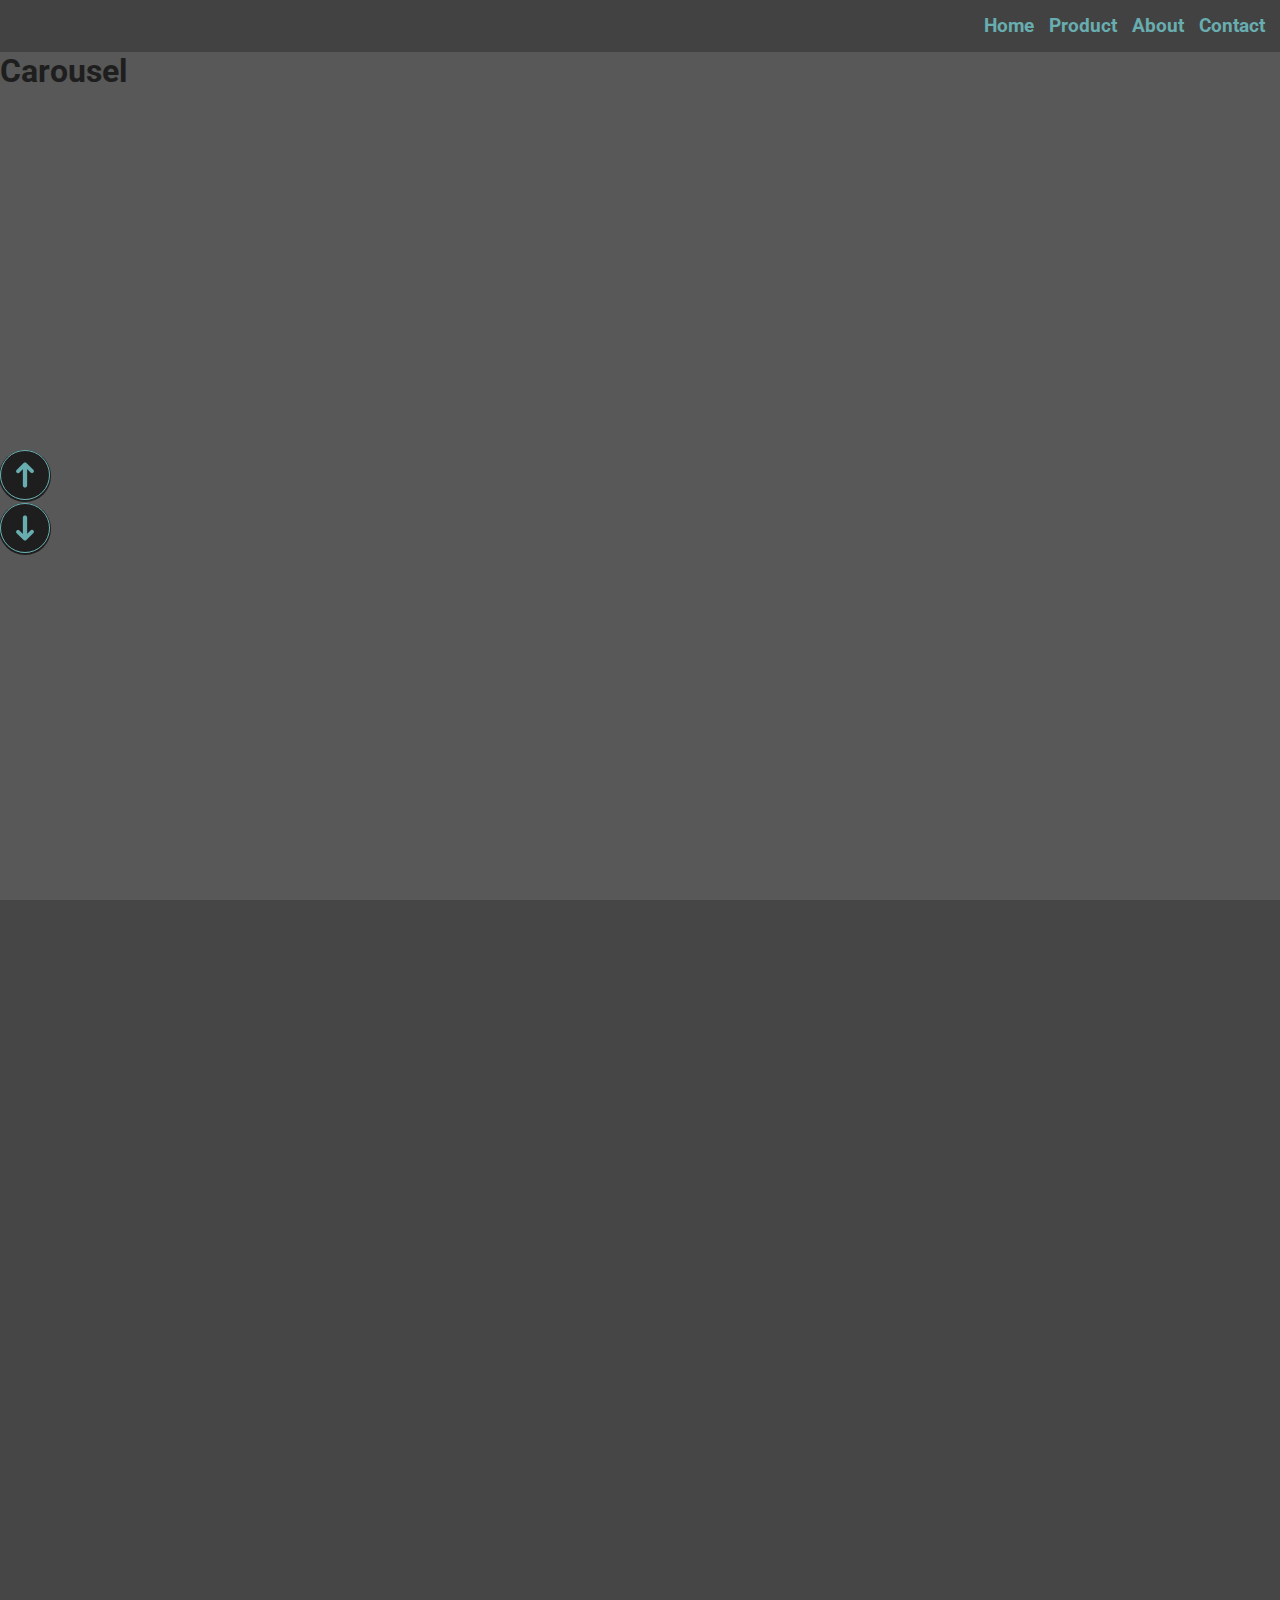
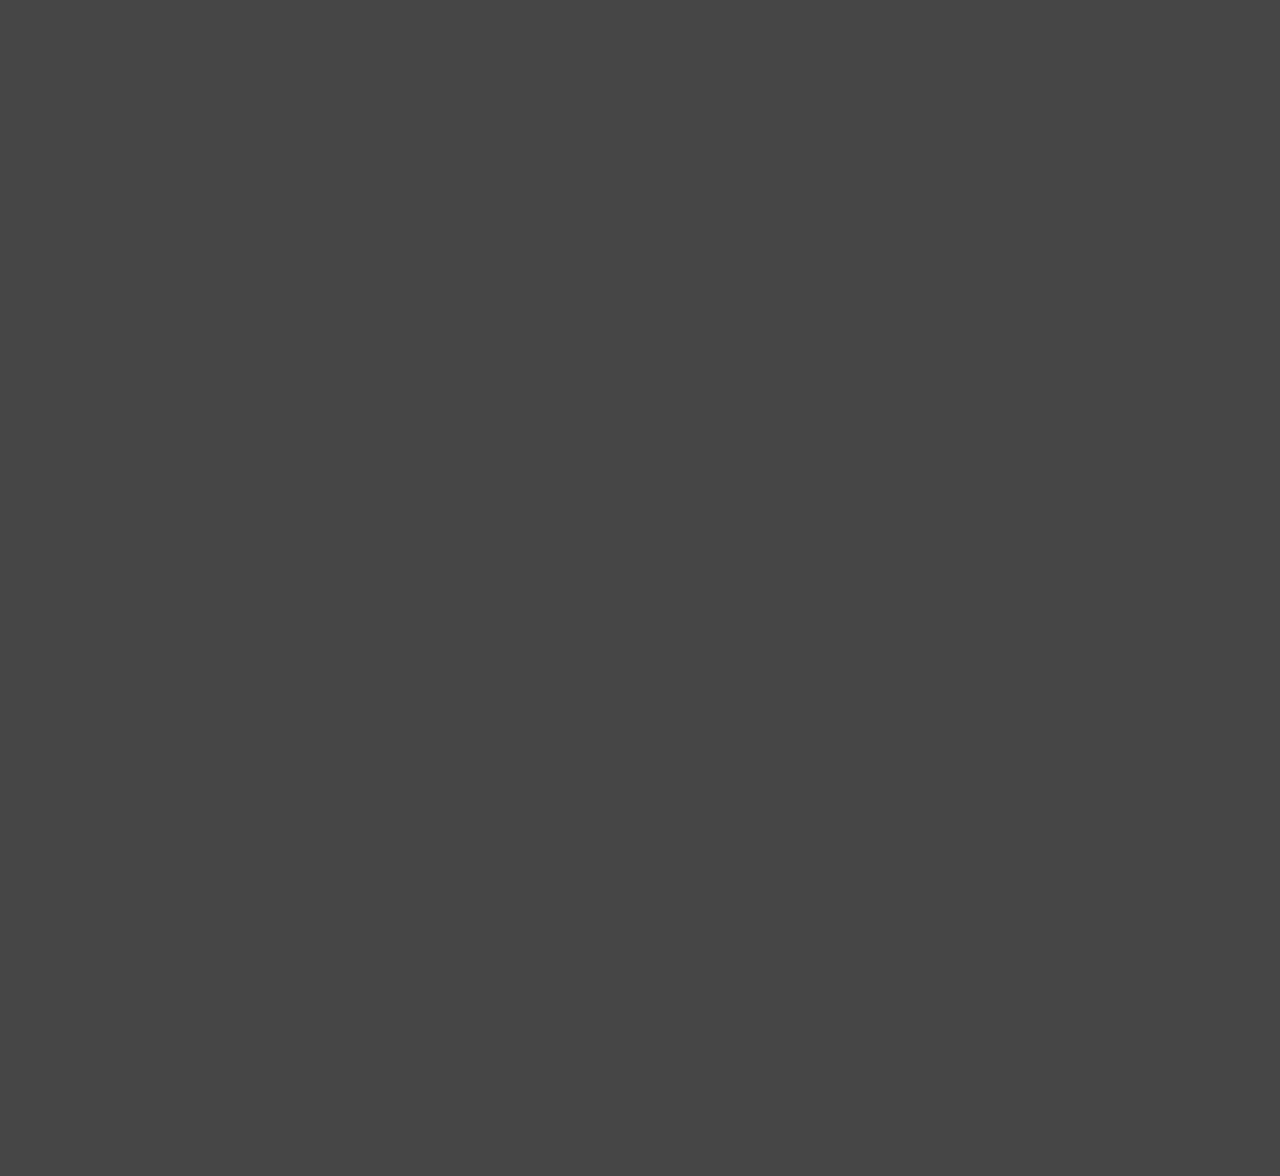
==== index.html @ d9296980 "first commit" ====
<!DOCTYPE html>
<html lang="en">
<head>
    <meta charset="UTF-8">
    <meta http-equiv="X-UA-Compatible" content="IE=edge">
    <link rel="stylesheet" href="./css/index.css" type="text/css">
    <link rel="icon" type="image/png" href="./assets/images/favicon.png">
    <title>Sitio web</title>
</head>
<body class="body">
    <div class="sectionSelector">
        <button class="up"></button>
        <button class="down"></button>
    </div>
    <section id="1" class="home"></section>
    <section id="2" class="product"></section>
    <section id="3" class="about"></section>
    <section id="4" class="contact"></section>
    <button class="goHome"></button>
    <script type="module" src="./js/main.js"></script>
</body>
</html>
---- css/index.css ----
@import url('https://fonts.googleapis.com/css2?family=Roboto:ital,wght@0,100;0,300;0,400;0,500;0,700;0,900;1,100;1,300;1,400;1,500;1,700;1,900&display=swap');
@import url('./section1.css');
@import url('./section2.css');
@import url('./section3.css');
@import url('./section4.css');

:root {
    --primary-background: #464646;
    --primary-background-dark: #2c2c2c;
    --primary-background-light: #5f5f5f;
    --primary-color: #5bb0b3;
    --primary-color-dark: #388f92;
    --primary-color-light: #52b9bd;
}

html, body {
    font-family: 'Roboto', sans-serif;
    height: 100%;
    min-height: 100%;
    overflow-y: hidden;
    overflow-x: hidden;
    background-color: var(--primary-background);
    opacity: 0.9;
}

* { 
    margin: 0; 
    padding: 0; 
    box-sizing:border-box; 
}

h1 {
    font-weight: bold;
}

.home, .product, .about, .section {
    height: 100%;
    width: 100%;
}

.sectionSelector {
    top: 50%;
    position: absolute;
    width: 50px;
    height: 50px;
}

.sectionSelector > button{
    width: 100%;
    border-radius: 50%;
    height: 100%;
    padding: 0;
    margin: 0;
    background-position: center;
    background-color: var(--primary-color);
    border: 1px solid var(--primary-color);
    cursor: pointer;
    box-shadow: 0px 1px 0px 1px #000000;
}

.sectionSelector > button:hover{
    background-color: var(--primary-color-light);
    border-color: var(--primary-color-light);
}

.sectionSelector .up, .goHome {
    background-image: url('../assets/images/up-arrow.png');
}

.sectionSelector .down{
    background-image: url('../assets/images/down-arrow.png');
}

.container {
    height: 100%;
}

.goHome {
    border-radius: 50%;
    width: 50px;
    height: 50px;
    padding: 0;
    margin: 0;
    background-position: center;
    background-color: var(--primary-color);
    border: 1px solid var(--primary-color);
    cursor: pointer;
    box-shadow: 0px 1px 0px 1px #000000;
    position: absolute;
    right: 25px;
    bottom: 25px;
}

.hidden {
    display: none;
}
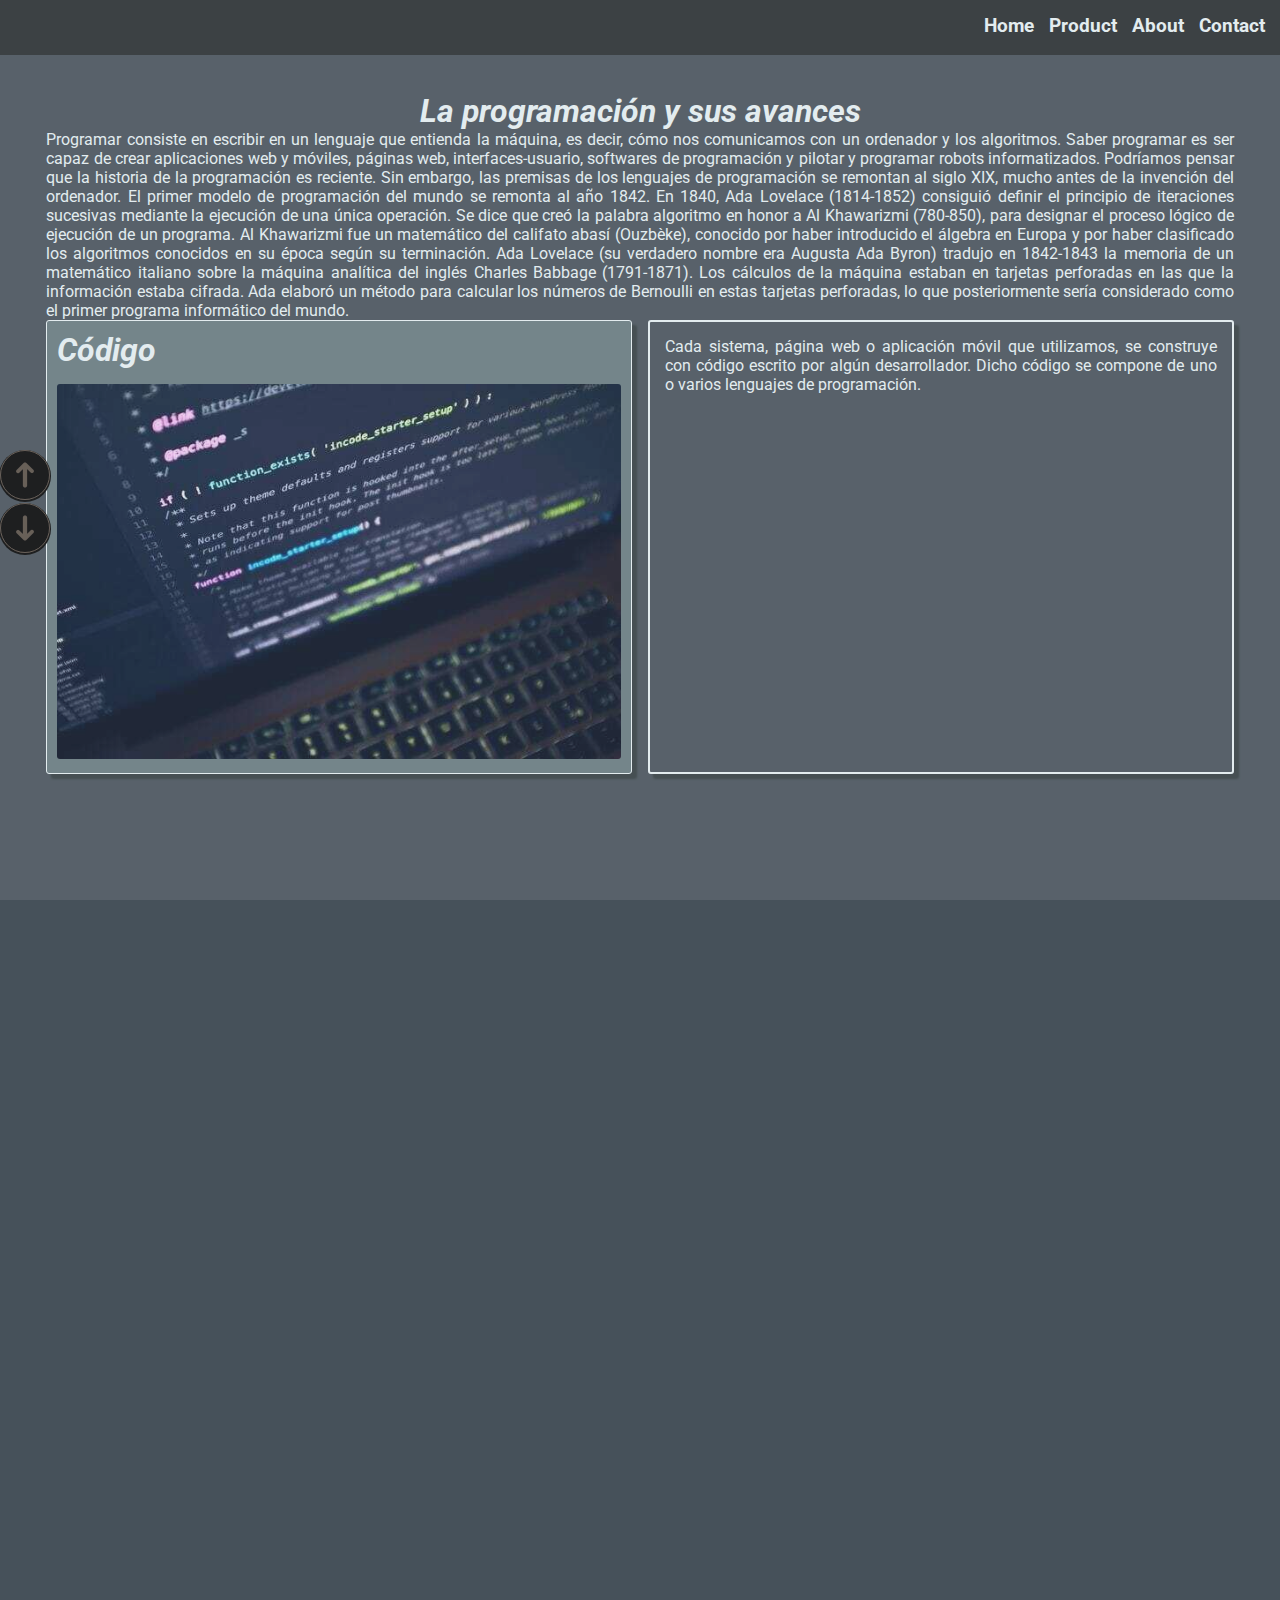
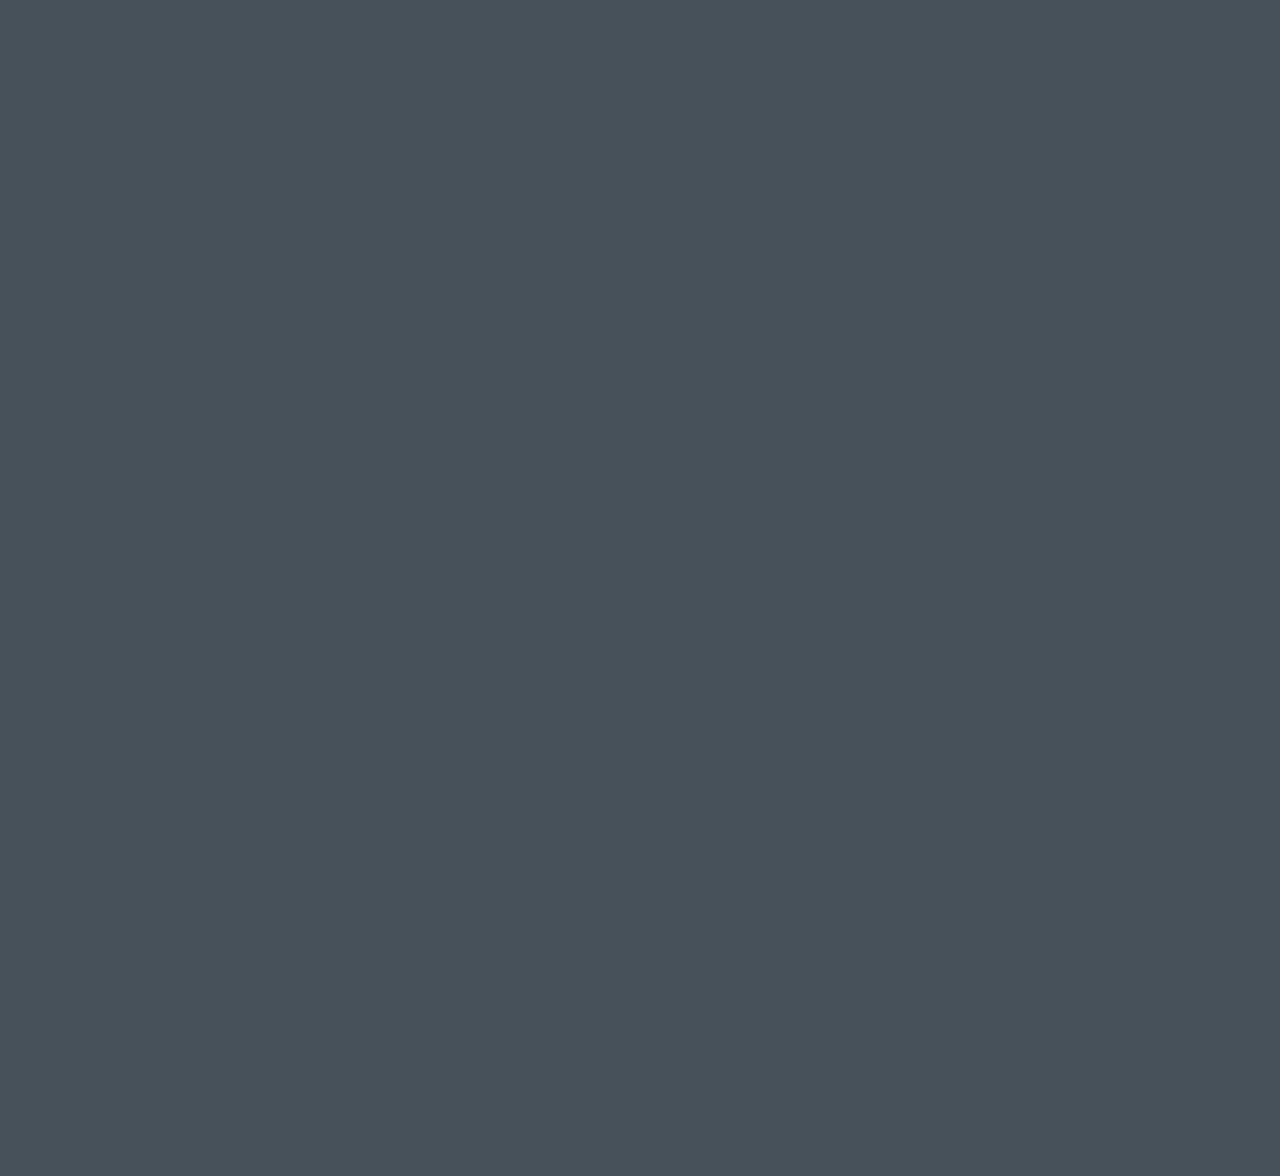
==== commit 6d889599: "update" ====
--- a/index.html
+++ b/index.html
@@ -12,6 +12,7 @@
         <button class="up"></button>
         <button class="down"></button>
     </div>
+    <div class="navbar"></div>
     <section id="1" class="home"></section>
     <section id="2" class="product"></section>
     <section id="3" class="about"></section>
--- a/css/index.css
+++ b/css/index.css
@@ -1,96 +1,97 @@
 @import url('https://fonts.googleapis.com/css2?family=Roboto:ital,wght@0,100;0,300;0,400;0,500;0,700;0,900;1,100;1,300;1,400;1,500;1,700;1,900&display=swap');
-@import url('./section1.css');
-@import url('./section2.css');
-@import url('./section3.css');
-@import url('./section4.css');
+@import url('./home.css');
+@import url('./product.css');
+@import url('./about.css');
+@import url('./contact.css');
+@import url('./grid.css');
+@import url('./card.css');
+@import url('./fade-animation.css');
+@import url('./colors.css');
 
-:root {
-    --primary-background: #464646;
-    --primary-background-dark: #2c2c2c;
-    --primary-background-light: #5f5f5f;
-    --primary-color: #5bb0b3;
-    --primary-color-dark: #388f92;
-    --primary-color-light: #52b9bd;
-}
-
-html, body {
+html,body {
     font-family: 'Roboto', sans-serif;
     height: 100%;
     min-height: 100%;
     overflow-y: hidden;
     overflow-x: hidden;
-    background-color: var(--primary-background);
+    background-color: var(--primary);
     opacity: 0.9;
+    color: var(--font);
 }
-
-* { 
-    margin: 0; 
-    padding: 0; 
-    box-sizing:border-box; 
+* {
+    margin: 0;
+    padding: 0;
+    box-sizing: border-box;
 }
-
 h1 {
     font-weight: bold;
+    font-style: italic;
 }
-
-.home, .product, .about, .section {
+.home,.product,.about,.section {
     height: 100%;
     width: 100%;
 }
-
 .sectionSelector {
     top: 50%;
     position: absolute;
     width: 50px;
     height: 50px;
 }
-
-.sectionSelector > button{
+.sectionSelector>button,.goHome {
     width: 100%;
     border-radius: 50%;
     height: 100%;
     padding: 0;
     margin: 0;
     background-position: center;
-    background-color: var(--primary-color);
-    border: 1px solid var(--primary-color);
+    background-color: var(--secondary);
+    border: 1px solid var(--secondary);
     cursor: pointer;
     box-shadow: 0px 1px 0px 1px #000000;
 }
-
-.sectionSelector > button:hover{
-    background-color: var(--primary-color-light);
-    border-color: var(--primary-color-light);
+.sectionSelector>button:hover {
+    background-color: var(--secondary-light);
+    border-color: var(--secondary-light);
 }
-
-.sectionSelector .up, .goHome {
+.sectionSelector .up,.goHome {
     background-image: url('../assets/images/up-arrow.png');
 }
-
-.sectionSelector .down{
+.sectionSelector .down {
     background-image: url('../assets/images/down-arrow.png');
 }
-
-.container {
-    height: 100%;
-}
-
 .goHome {
-    border-radius: 50%;
     width: 50px;
     height: 50px;
-    padding: 0;
-    margin: 0;
-    background-position: center;
-    background-color: var(--primary-color);
-    border: 1px solid var(--primary-color);
-    cursor: pointer;
-    box-shadow: 0px 1px 0px 1px #000000;
     position: absolute;
     right: 25px;
     bottom: 25px;
 }
-
 .hidden {
     display: none;
+}
+.container {
+    display: block;
+    padding: 3%;
+}
+.navbar {
+    display: inline-flex;
+    width: 100%;
+    height: 55px;
+    justify-content: end;
+    background-color: var(--primary-darkest);
+    padding: 15px;
+    position: absolute;
+    top: 0;
+}
+.navbar__titles {
+    display: inline-flex;
+    justify-content: space-between;
+}
+.navbar__titles > h3 {
+    margin-left: 15px;
+    cursor: pointer;
+}
+.navbar_space {
+    height: 6%;
+    display: block;
 }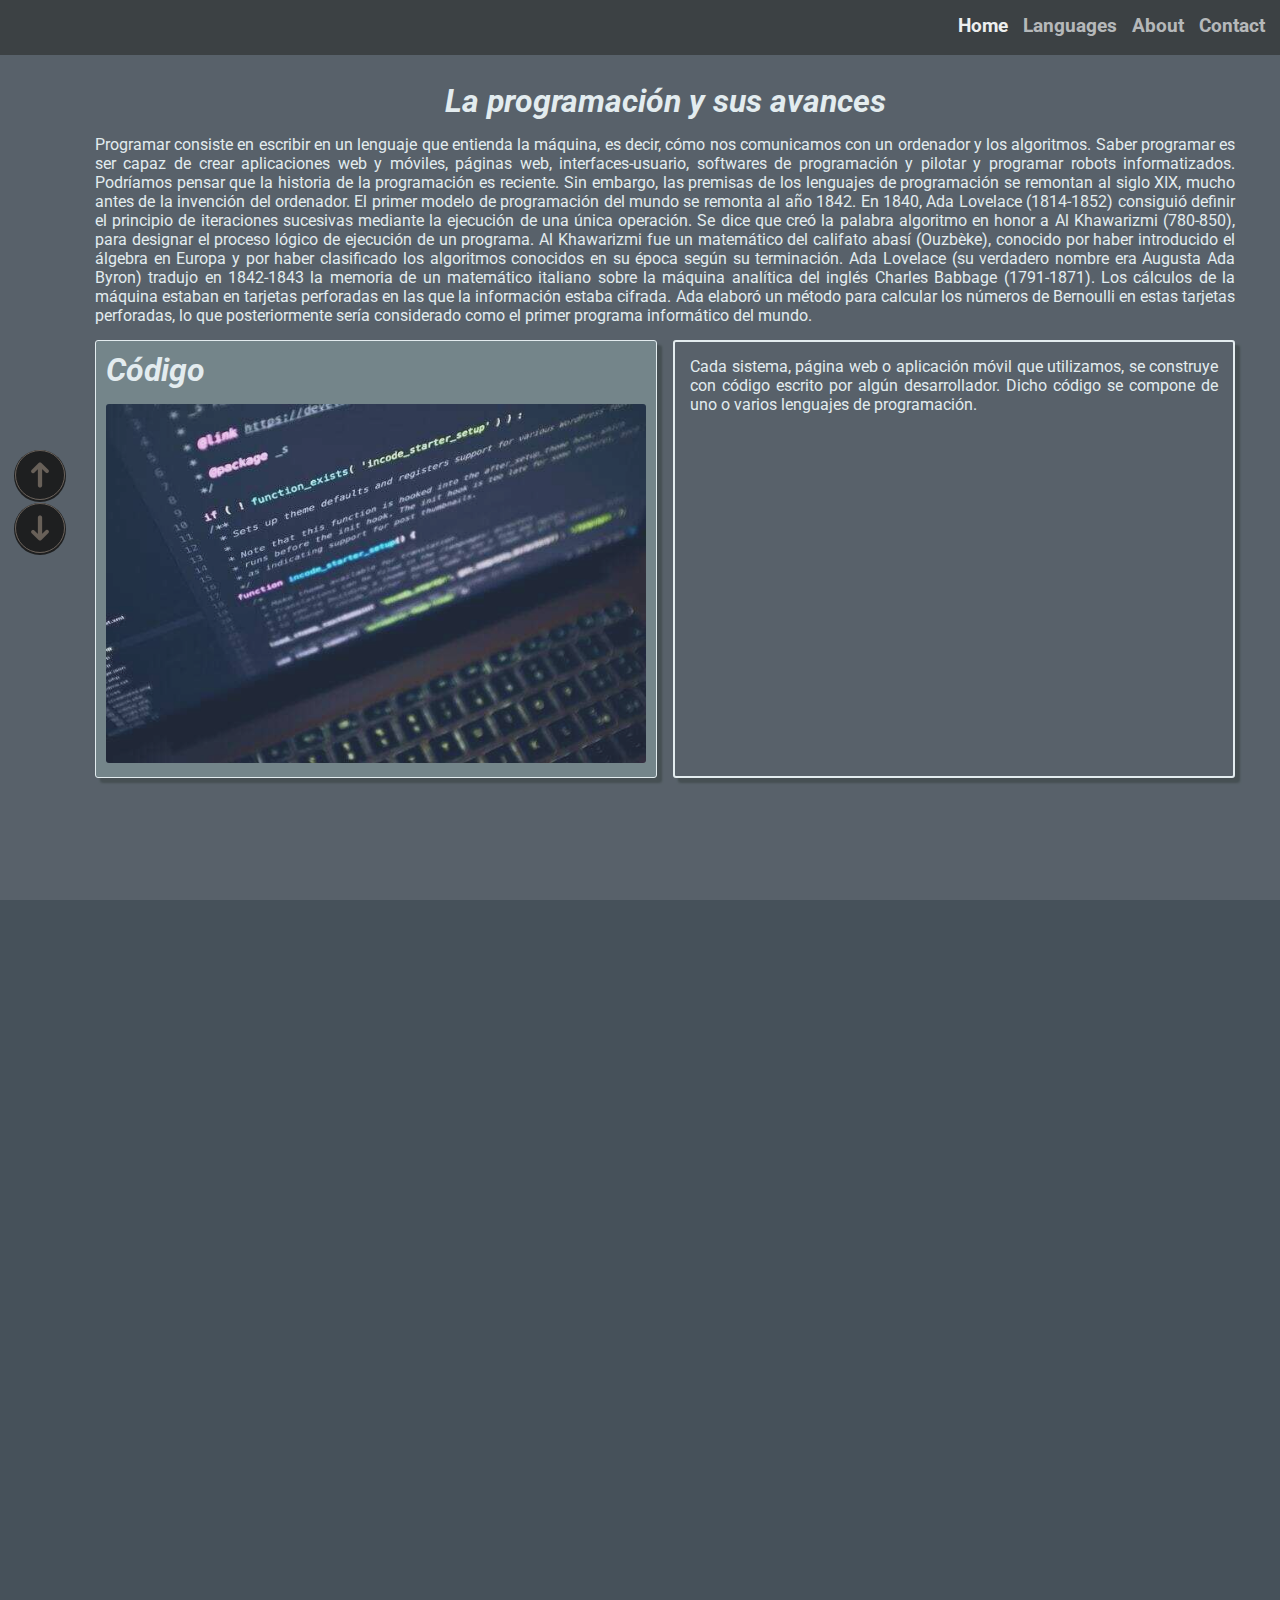
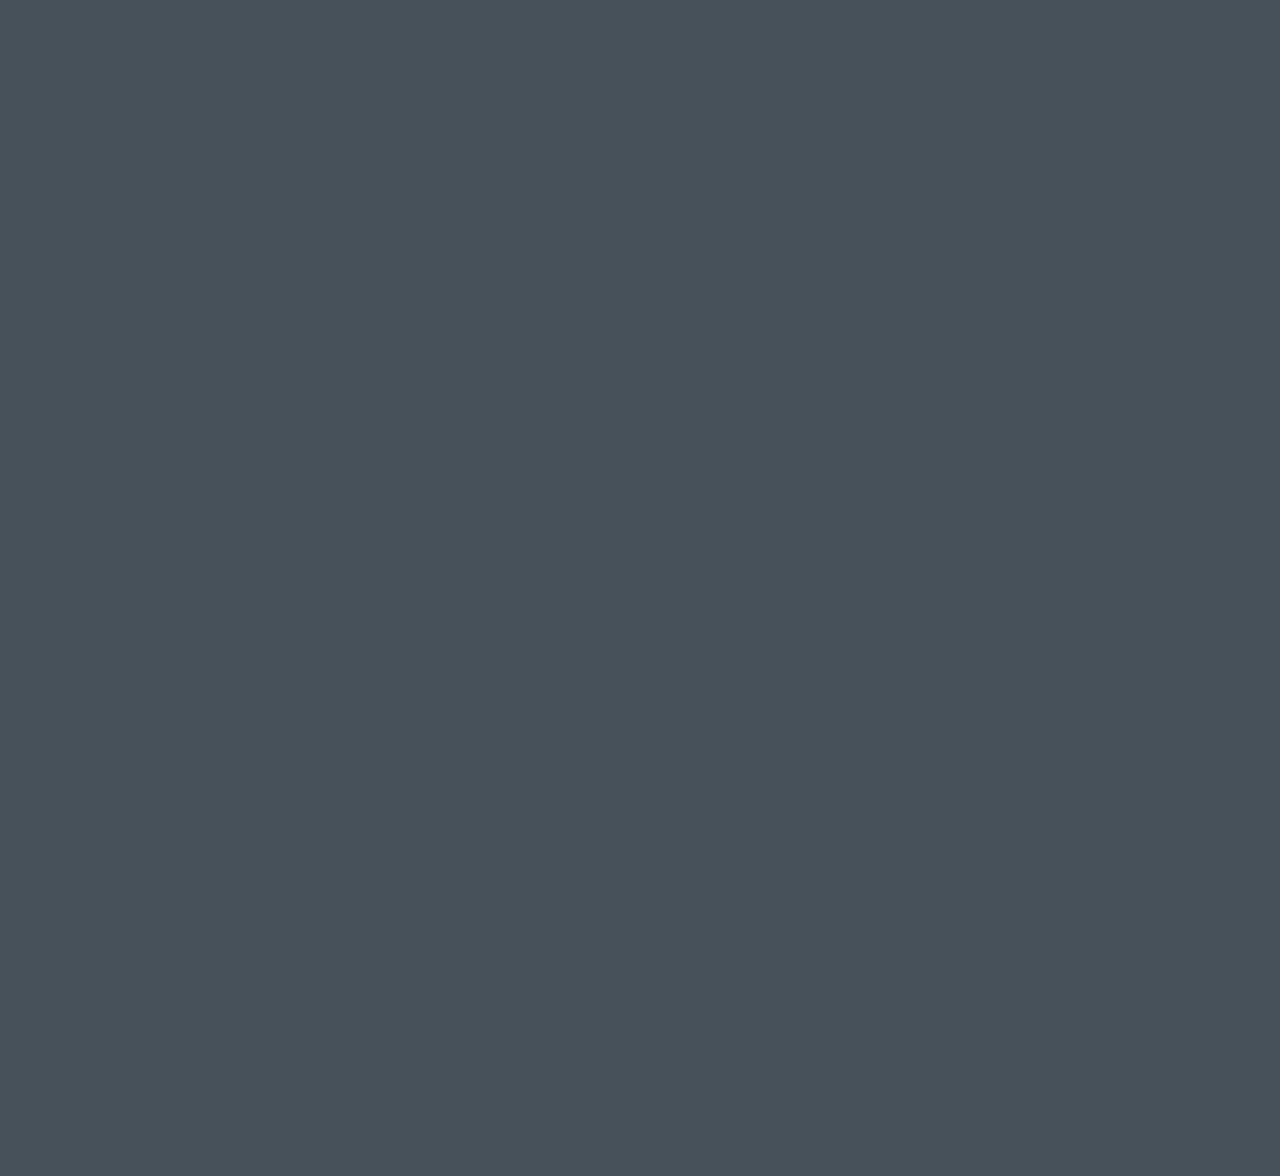
==== commit 3213946d: "update images" ====
--- a/index.html
+++ b/index.html
@@ -14,7 +14,7 @@
     </div>
     <div class="navbar"></div>
     <section id="1" class="home"></section>
-    <section id="2" class="product"></section>
+    <section id="2" class="languages"></section>
     <section id="3" class="about"></section>
     <section id="4" class="contact"></section>
     <button class="goHome"></button>
--- a/css/index.css
+++ b/css/index.css
@@ -1,6 +1,6 @@
 @import url('https://fonts.googleapis.com/css2?family=Roboto:ital,wght@0,100;0,300;0,400;0,500;0,700;0,900;1,100;1,300;1,400;1,500;1,700;1,900&display=swap');
 @import url('./home.css');
-@import url('./product.css');
+@import url('./languages.css');
 @import url('./about.css');
 @import url('./contact.css');
 @import url('./grid.css');
@@ -27,9 +27,10 @@
     font-weight: bold;
     font-style: italic;
 }
-.home,.product,.about,.section {
+.home,.languages,.about,.section {
     height: 100%;
     width: 100%;
+    padding-left: 50px;
 }
 .sectionSelector {
     top: 50%;
@@ -43,6 +44,7 @@
     height: 100%;
     padding: 0;
     margin: 0;
+    margin-left: 15px;
     background-position: center;
     background-color: var(--secondary);
     border: 1px solid var(--secondary);
@@ -82,16 +84,21 @@
     padding: 15px;
     position: absolute;
     top: 0;
+    z-index: 9999;
 }
 .navbar__titles {
     display: inline-flex;
     justify-content: space-between;
+    color: rgba(255, 255, 255, 0.705);
 }
 .navbar__titles > h3 {
     margin-left: 15px;
     cursor: pointer;
 }
 .navbar_space {
-    height: 6%;
+    height: 30px;
     display: block;
+}
+.active_nav{
+    color: #fff;
 }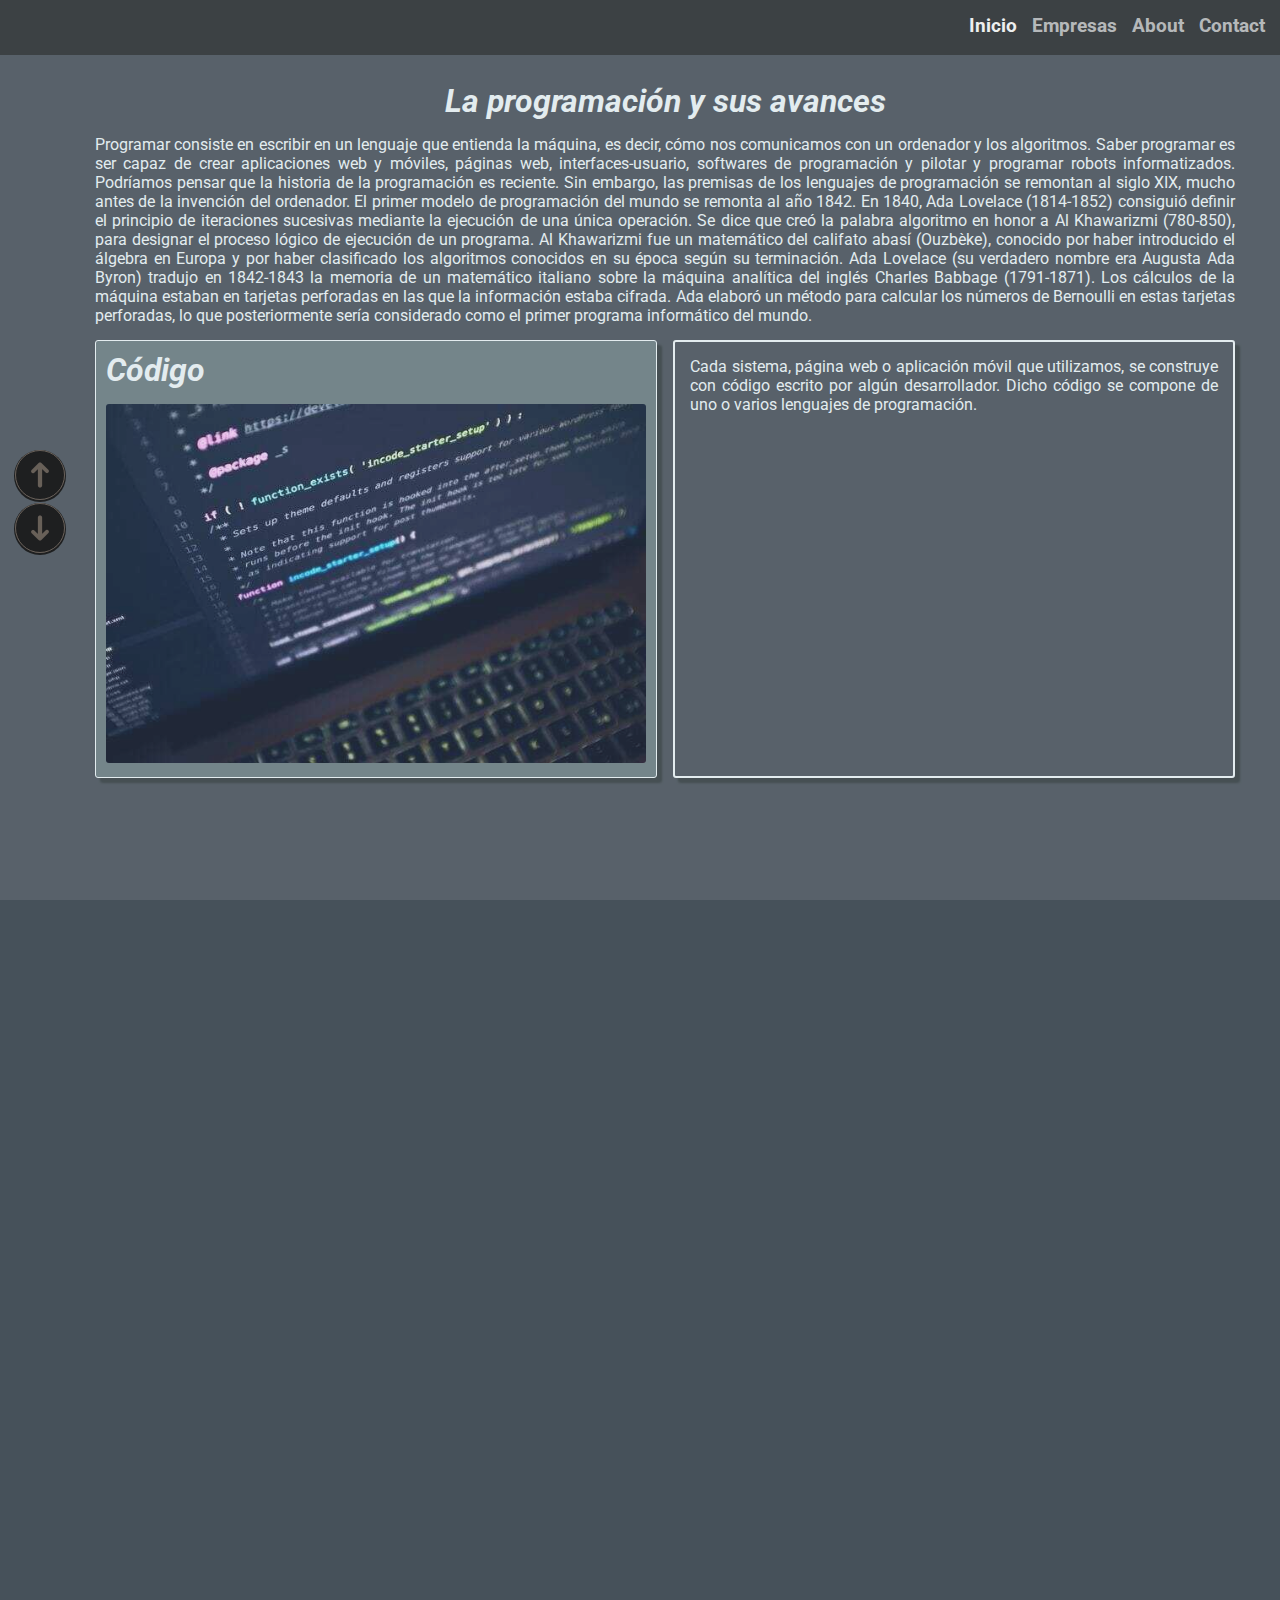
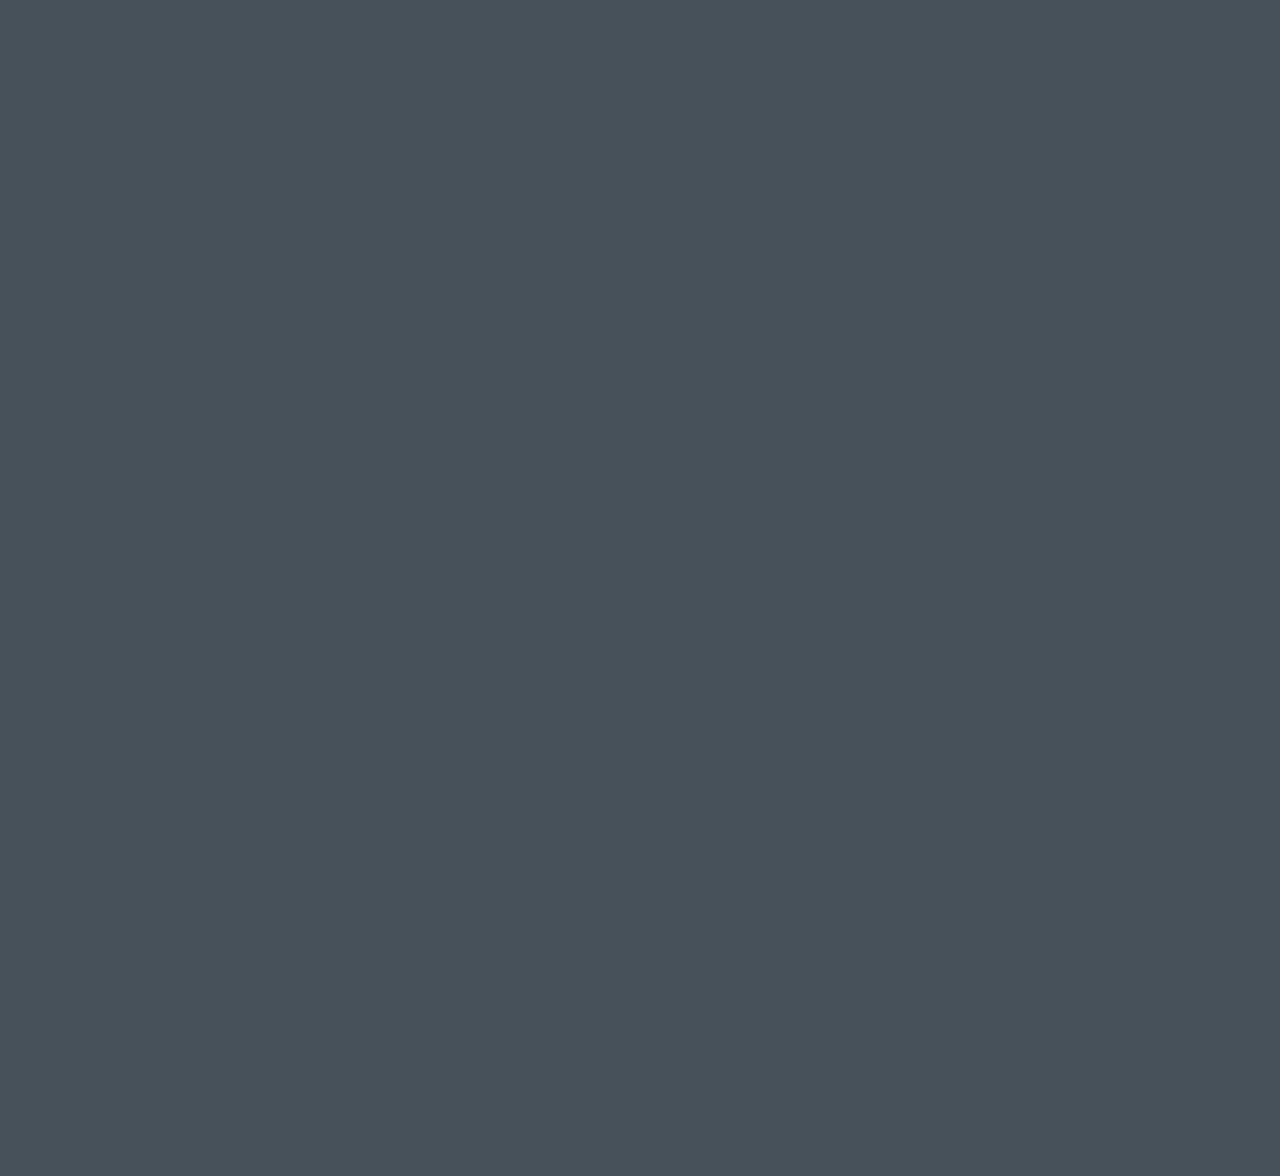
==== commit 4fc911ba: "update" ====
--- a/index.html
+++ b/index.html
@@ -14,7 +14,7 @@
     </div>
     <div class="navbar"></div>
     <section id="1" class="home"></section>
-    <section id="2" class="languages"></section>
+    <section id="2" class="business"></section>
     <section id="3" class="about"></section>
     <section id="4" class="contact"></section>
     <button class="goHome"></button>
--- a/css/index.css
+++ b/css/index.css
@@ -1,6 +1,6 @@
 @import url('https://fonts.googleapis.com/css2?family=Roboto:ital,wght@0,100;0,300;0,400;0,500;0,700;0,900;1,100;1,300;1,400;1,500;1,700;1,900&display=swap');
 @import url('./home.css');
-@import url('./languages.css');
+@import url('./business.css');
 @import url('./about.css');
 @import url('./contact.css');
 @import url('./grid.css');
@@ -27,7 +27,7 @@
     font-weight: bold;
     font-style: italic;
 }
-.home,.languages,.about,.section {
+.home,.business,.about,.section {
     height: 100%;
     width: 100%;
     padding-left: 50px;
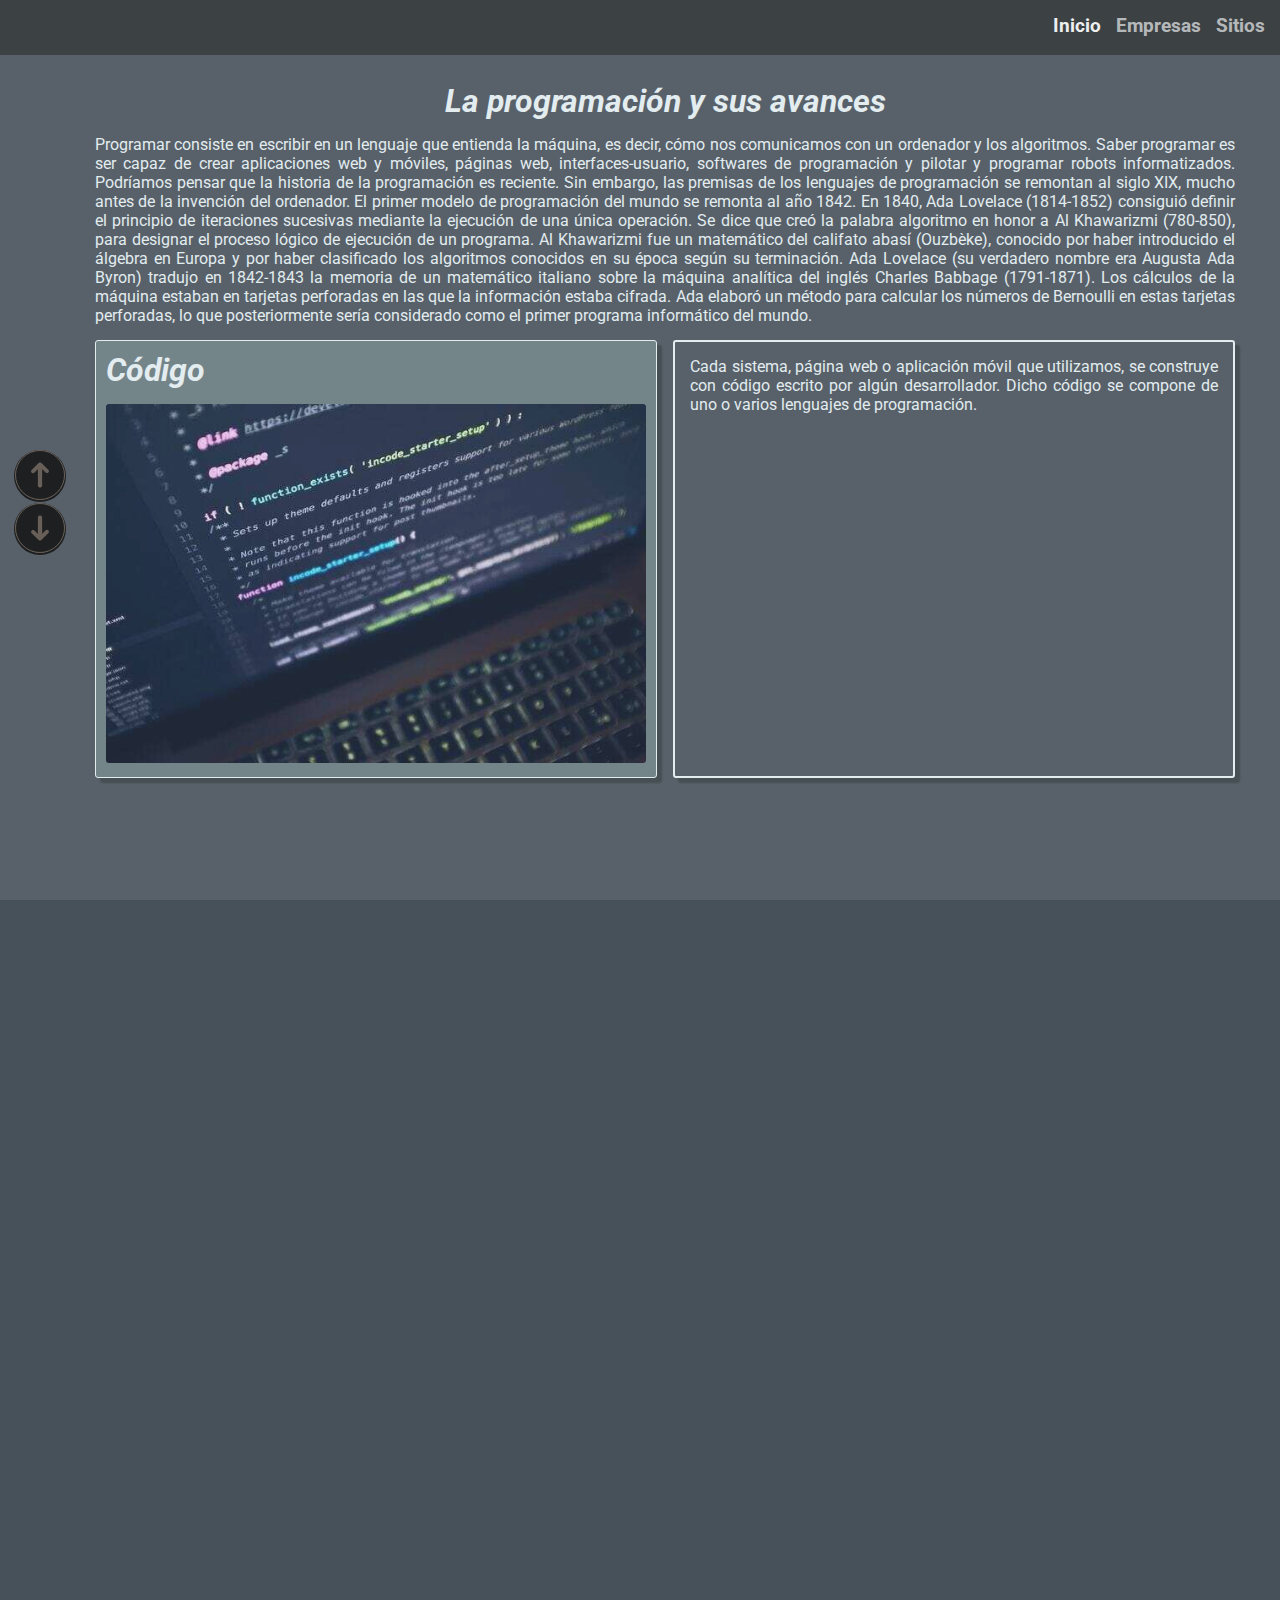
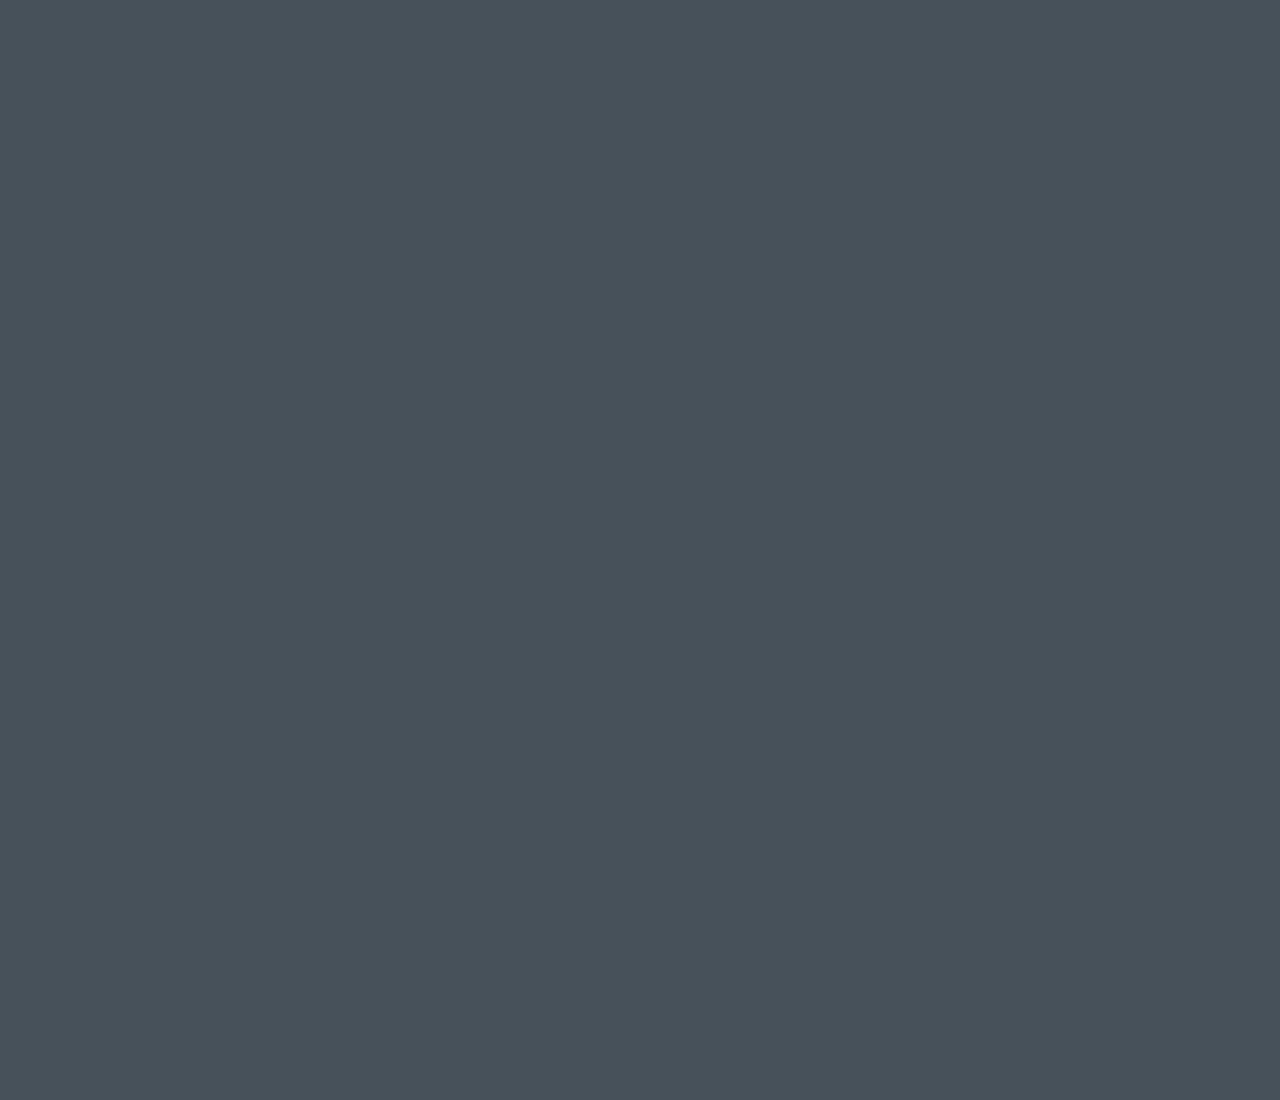
==== commit 7fb61cf1: "update" ====
--- a/index.html
+++ b/index.html
@@ -15,8 +15,7 @@
     <div class="navbar"></div>
     <section id="1" class="home"></section>
     <section id="2" class="business"></section>
-    <section id="3" class="about"></section>
-    <section id="4" class="contact"></section>
+    <section id="3" class="sites"></section>
     <button class="goHome"></button>
     <script type="module" src="./js/main.js"></script>
 </body>
--- a/css/index.css
+++ b/css/index.css
@@ -1,8 +1,7 @@
 @import url('https://fonts.googleapis.com/css2?family=Roboto:ital,wght@0,100;0,300;0,400;0,500;0,700;0,900;1,100;1,300;1,400;1,500;1,700;1,900&display=swap');
 @import url('./home.css');
 @import url('./business.css');
-@import url('./about.css');
-@import url('./contact.css');
+@import url('./sites.css');
 @import url('./grid.css');
 @import url('./card.css');
 @import url('./fade-animation.css');
@@ -27,7 +26,7 @@
     font-weight: bold;
     font-style: italic;
 }
-.home,.business,.about,.section {
+.home,.business,.sites,.section {
     height: 100%;
     width: 100%;
     padding-left: 50px;
@@ -75,6 +74,9 @@
     display: block;
     padding: 3%;
 }
+.flex {
+    display: flex;
+}
 .navbar {
     display: inline-flex;
     width: 100%;
